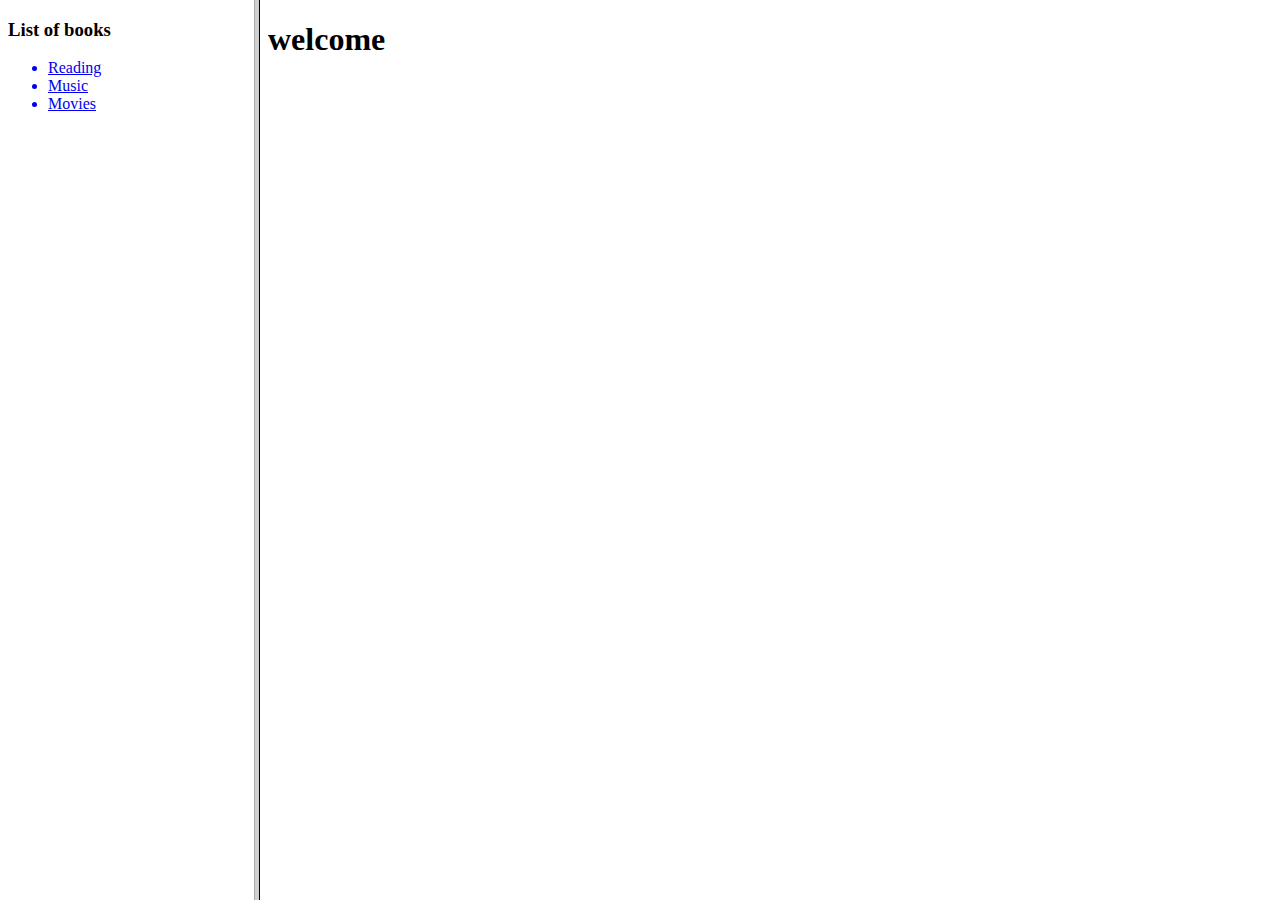
==== weblab/frames/frames.html @ dfe5016a "Web Lab" ====
<html>
    <head><title>Target Frame example</title></head>
    <frameset cols="20%,*">
        <frame name="links" src="links.html"/>
        <frame name="content" src="welcome.html"/>
    </frameset>
</html>
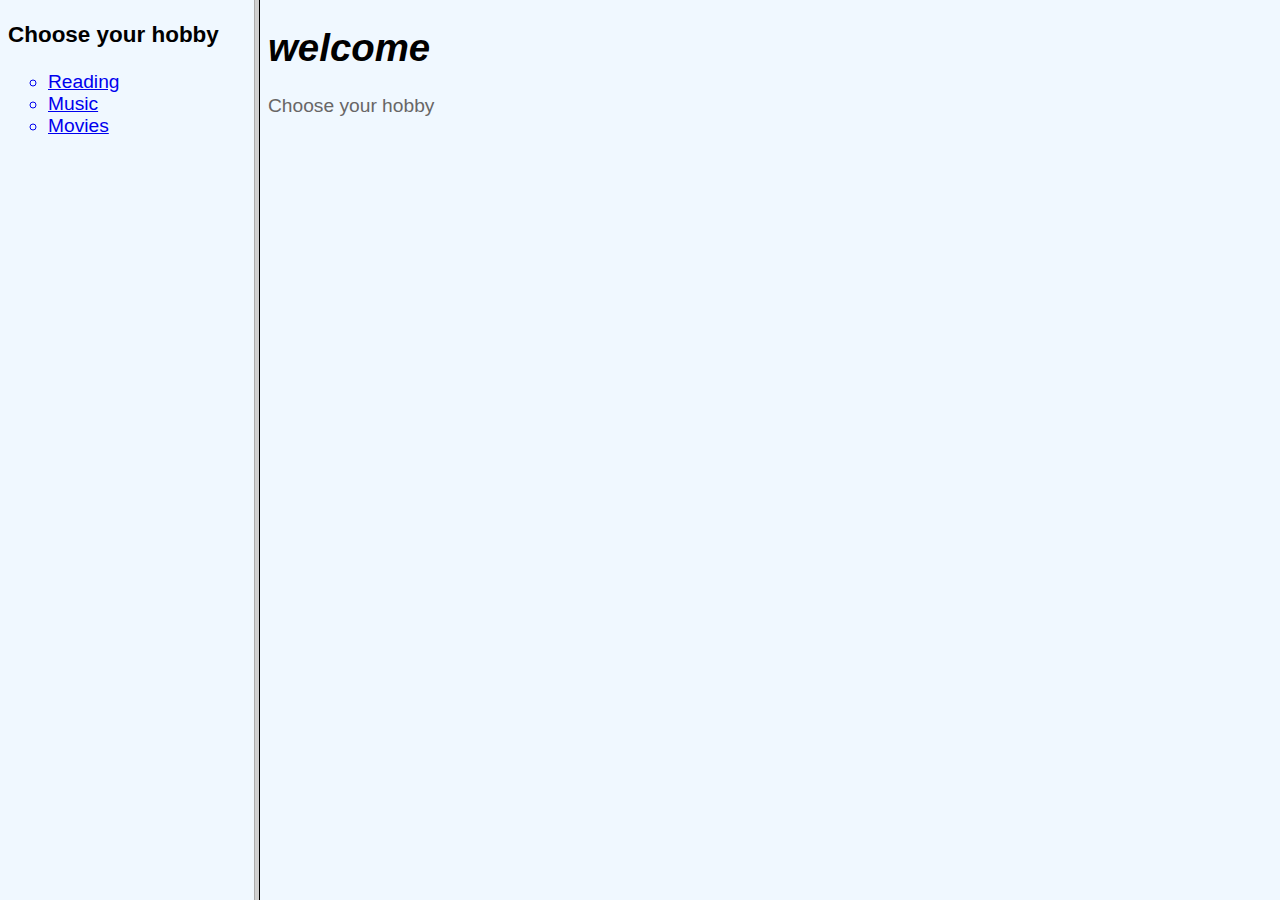
==== commit ae21c3a1: "Frames and Target" ====
--- a/weblab/frames/frames.html
+++ b/weblab/frames/frames.html
@@ -1,7 +1,10 @@
 <html>
-    <head><title>Target Frame example</title></head>
-    <frameset cols="20%,*">
-        <frame name="links" src="links.html"/>
-        <frame name="content" src="welcome.html"/>
-    </frameset>
-</html>+  <head>
+    <title>Target Frame example</title>
+    <link rel="stylesheet" href="css/links.css" />
+  </head>
+  <frameset cols="20%,*">
+    <frame name="links" src="links.html" />
+    <frame name="content" src="welcome.html" />
+  </frameset>
+</html>
--- a/weblab/frames/css/links.css
+++ b/weblab/frames/css/links.css
@@ -0,0 +1,14 @@
+body{
+    font-family:Arial, Helvetica, sans-serif;
+    font-size: larger;
+    background-color: aliceblue;
+}
+ul{
+    list-style-type: circle;
+}
+h1{
+    font-style: italic;
+}
+.desc{
+    color:rgb(104, 102, 102);
+}